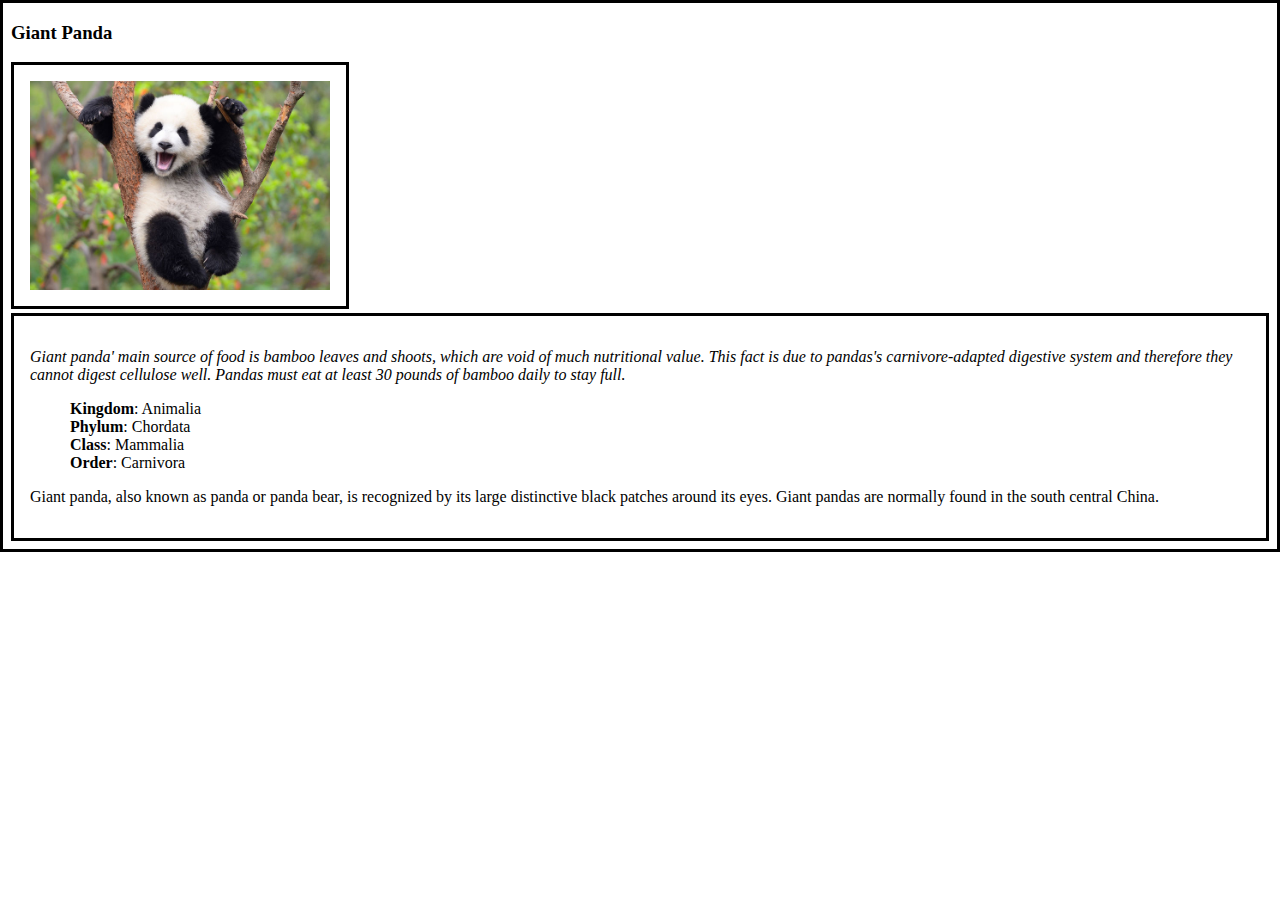
==== p1/card.html @ 91c9dc78 "project1 started" ====
<!DOCTYPE html>
<html>
<head>
	<meta charset="utf-8">
	<title class="border">Animal Trading Cards</title>
	<link rel="stylesheet" href="styles.css">
</head>
<body>
	<div>
		<!-- your favorite animal's name goes here -->
		<h3 >Giant Panda</h3>
		<!-- your favorite animal's image goes here -->
		<img src="csm_Meng_Meng_Baby_1_88cad0f74f.jpg" alt="Giant Panda">
		<div class = "information">
			<!-- your favorite animal's interesting fact goes here -->
			<p class="interesting_fact">Giant panda' main source of food is bamboo leaves and shoots, which are void of much nutritional value. This fact is due to pandas's carnivore-adapted digestive system and therefore they cannot digest cellulose well. Pandas must eat at least 30 pounds of bamboo daily to stay full. </p>
			<ul>
				<!-- your favorite animal's list items go here -->
				<li><span>Kingdom</span>: Animalia</li>
				<li><span>Phylum</span>: Chordata</li>
				<li><span>Class</span>: Mammalia</li>
				<li><span>Order</span>: Carnivora</li>
			</ul>
			<!-- your favorite animal's description goes here -->
			<p>Giant panda, also known as panda or panda bear, is recognized by its large distinctive black patches around its eyes. Giant pandas are normally found in the south central China.</p>
		</div>
	</div>
</body>
</html>
---- p1/styles.css ----
/* add your CSS here */
img {
    width: 300px;
    border: solid;
    padding: 1em;
}

.interesting_fact {
    font-style: italic;
}
span {
    font-weight: bold;
}
ul {
    list-style: none;
}
html {
    border: solid;
}
div.information {
    border: solid;
    padding: 1em;
}
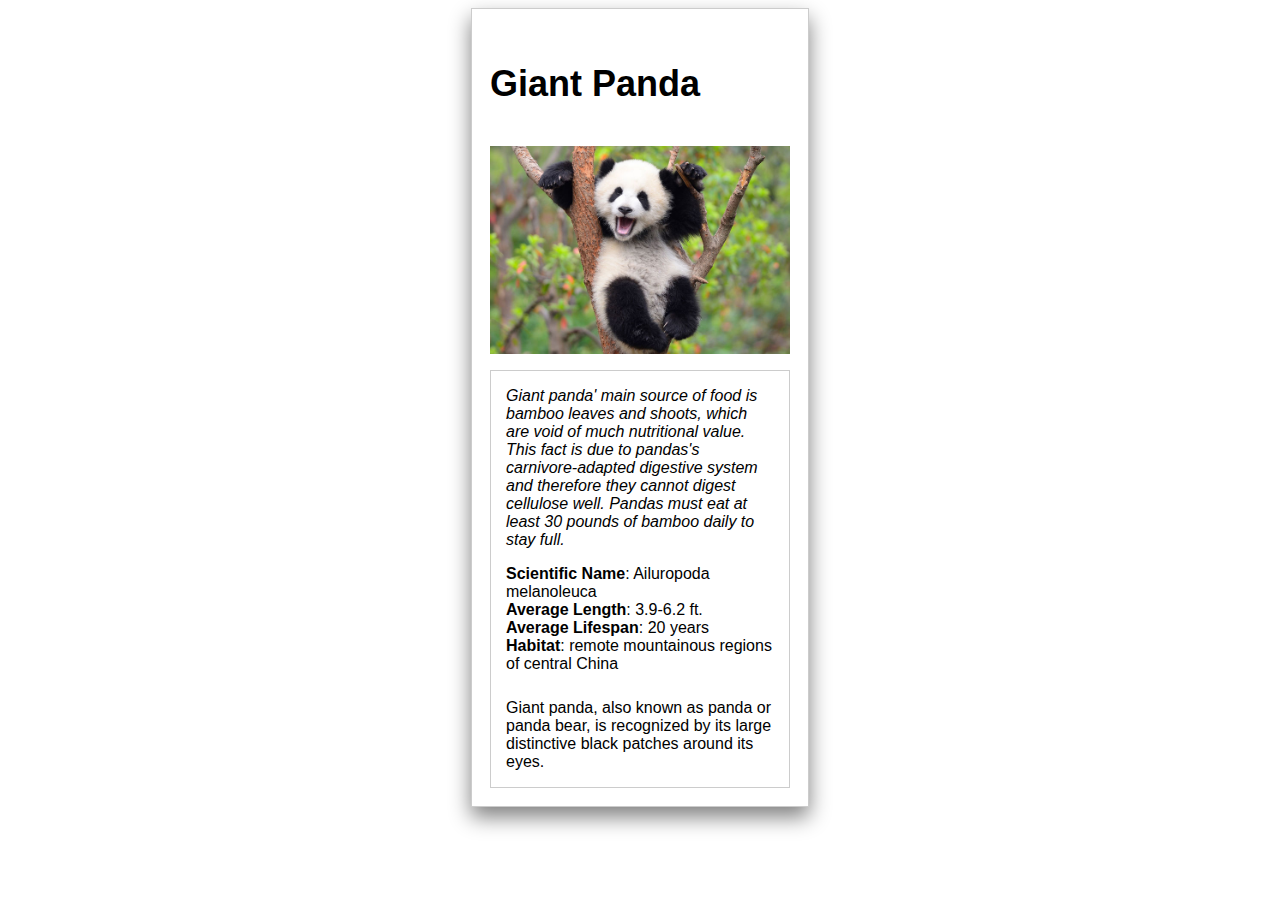
==== commit 0253b678: "first draft p1" ====
--- a/p1/card.html
+++ b/p1/card.html
@@ -2,27 +2,27 @@
 <html>
 <head>
 	<meta charset="utf-8">
-	<title class="border">Animal Trading Cards</title>
+	<title>Animal Trading Cards</title>
 	<link rel="stylesheet" href="styles.css">
 </head>
 <body>
-	<div>
+	<div class='information'>
 		<!-- your favorite animal's name goes here -->
 		<h3 >Giant Panda</h3>
 		<!-- your favorite animal's image goes here -->
 		<img src="csm_Meng_Meng_Baby_1_88cad0f74f.jpg" alt="Giant Panda">
-		<div class = "information">
+		<div class="details">
 			<!-- your favorite animal's interesting fact goes here -->
 			<p class="interesting_fact">Giant panda' main source of food is bamboo leaves and shoots, which are void of much nutritional value. This fact is due to pandas's carnivore-adapted digestive system and therefore they cannot digest cellulose well. Pandas must eat at least 30 pounds of bamboo daily to stay full. </p>
 			<ul>
 				<!-- your favorite animal's list items go here -->
-				<li><span>Kingdom</span>: Animalia</li>
-				<li><span>Phylum</span>: Chordata</li>
-				<li><span>Class</span>: Mammalia</li>
-				<li><span>Order</span>: Carnivora</li>
+				<li><span>Scientific Name</span>: Ailuropoda melanoleuca</li>
+				<li><span>Average Length</span>: 3.9-6.2 ft.</li>
+				<li><span>Average Lifespan</span>: 20 years</li>
+				<li><span>Habitat</span>: remote mountainous regions of central China</li>
 			</ul>
 			<!-- your favorite animal's description goes here -->
-			<p>Giant panda, also known as panda or panda bear, is recognized by its large distinctive black patches around its eyes. Giant pandas are normally found in the south central China.</p>
+			<p>Giant panda, also known as panda or panda bear, is recognized by its large distinctive black patches around its eyes.</p>
 		</div>
 	</div>
 </body>
--- a/p1/styles.css
+++ b/p1/styles.css
@@ -1,24 +1,42 @@
 /* add your CSS here */
+body {
+    font-family: Arial, Helvetica, sans-serif;
+}
+
 img {
     width: 300px;
-    border: solid;
-    padding: 1em;
+    height: auto;
+    margin: 0;
+    padding: 5px 0 12px 0;
+    border: solid 0px #ccc;
 }
 
 .interesting_fact {
     font-style: italic;
 }
+
 span {
     font-weight: bold;
 }
+
 ul {
     list-style: none;
-}
-html {
-    border: solid;
-}
-div.information {
-    border: solid;
-    padding: 1em;
+    text-align: left;
+    padding: 0 0 10px 0;
 }
 
+.information {
+    border: solid 1px #ccc;
+    margin: 0 auto;
+    width: 300px;
+    padding: 18px;
+    box-shadow: 0px 10px 20px  gray;
+}
+
+.details {
+    border: solid 1px #ccc;
+    padding: 0 15px;
+}
+h3 {
+    font-size: 36px;
+}
